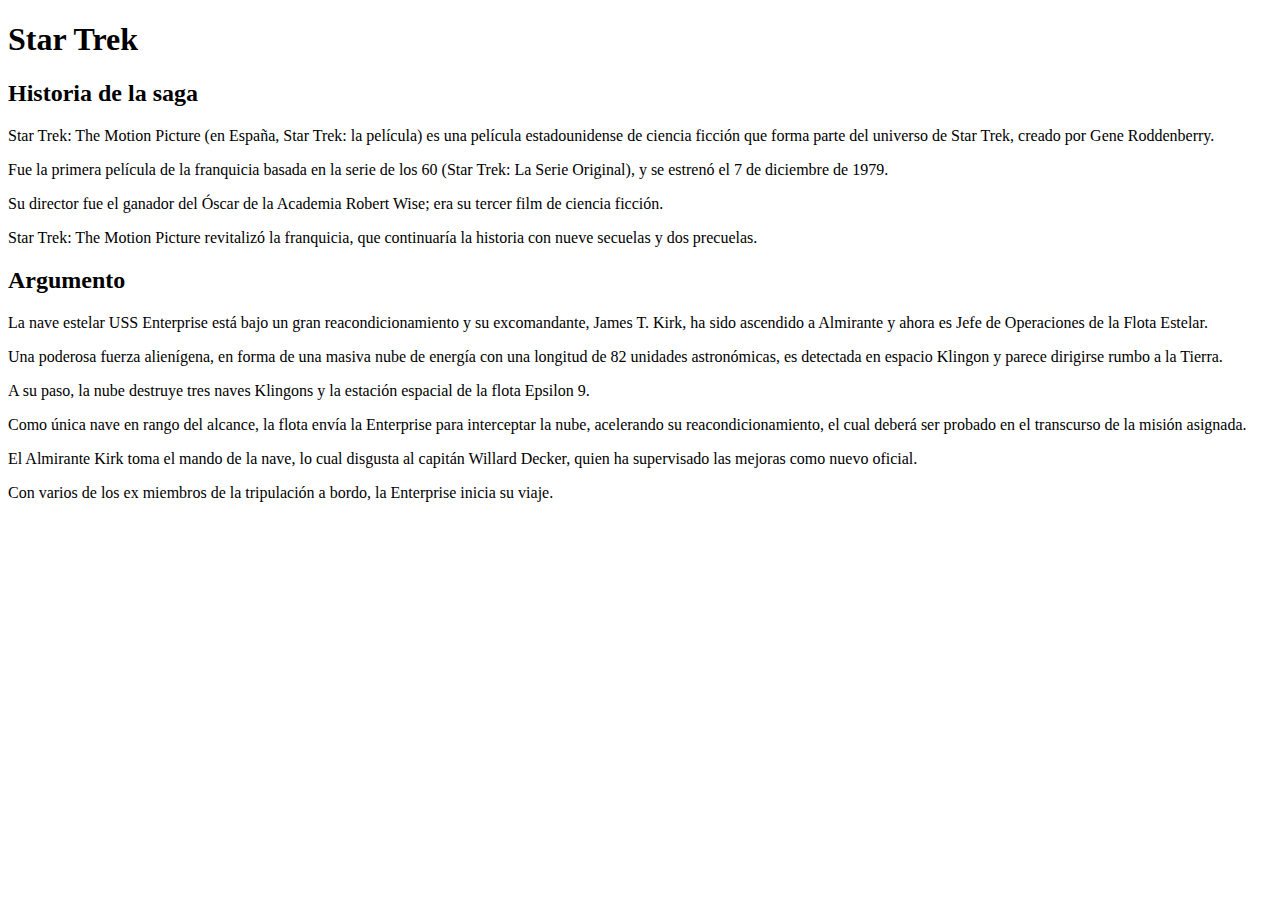
==== Practica1/index.html @ fd17cc10 "Final del primer lab" ====
<!DOCTYPE HTML>

<html lang="es">
<head>
    <!-- Datos que describen el documento -->
    <meta charset="UTF-8">
    <title>Star Trek</title>
</head>

<body>
    <!-- Datos con el contenidos que aparece en el navegador -->
    <h1>Star Trek</h1>
    <h2>Historia de la saga</h2>
    <p>Star Trek: The Motion Picture (en España, Star Trek: la película) es una película estadounidense de ciencia ficción que forma parte del universo de Star Trek, creado por Gene Roddenberry.</p>
    <p>Fue la primera película de la franquicia basada en la serie de los 60 (Star Trek: La Serie Original), y se estrenó el 7 de diciembre de 1979. </p>
    <p>Su director fue el ganador del Óscar de la Academia Robert Wise; era su tercer film de ciencia ficción. </p>
    <p>Star Trek: The Motion Picture revitalizó la franquicia, que continuaría la historia con nueve secuelas y dos precuelas.</p>
    <h2>Argumento</h2>
    <p>La nave estelar USS Enterprise está bajo un gran reacondicionamiento y su excomandante, James T. Kirk, ha sido ascendido a Almirante y ahora es Jefe de Operaciones de la Flota Estelar. </p>
    <p>Una poderosa fuerza alienígena, en forma de una masiva nube de energía con una longitud de 82 unidades astronómicas, es detectada en espacio Klingon y parece dirigirse rumbo a la Tierra.</p>
    <p>A su paso, la nube destruye tres naves Klingons y la estación espacial de la flota Epsilon 9. </p>
    <p>Como única nave en rango del alcance, la flota envía la Enterprise para interceptar la nube, acelerando su reacondicionamiento, el cual deberá ser probado en el transcurso de la misión asignada.</p>
    <p>El Almirante Kirk toma el mando de la nave, lo cual disgusta al capitán Willard Decker, quien ha supervisado las mejoras como nuevo oficial. </p>
    <p>Con varios de los ex miembros de la tripulación a bordo, la Enterprise inicia su viaje.</p>
</body>
</html>
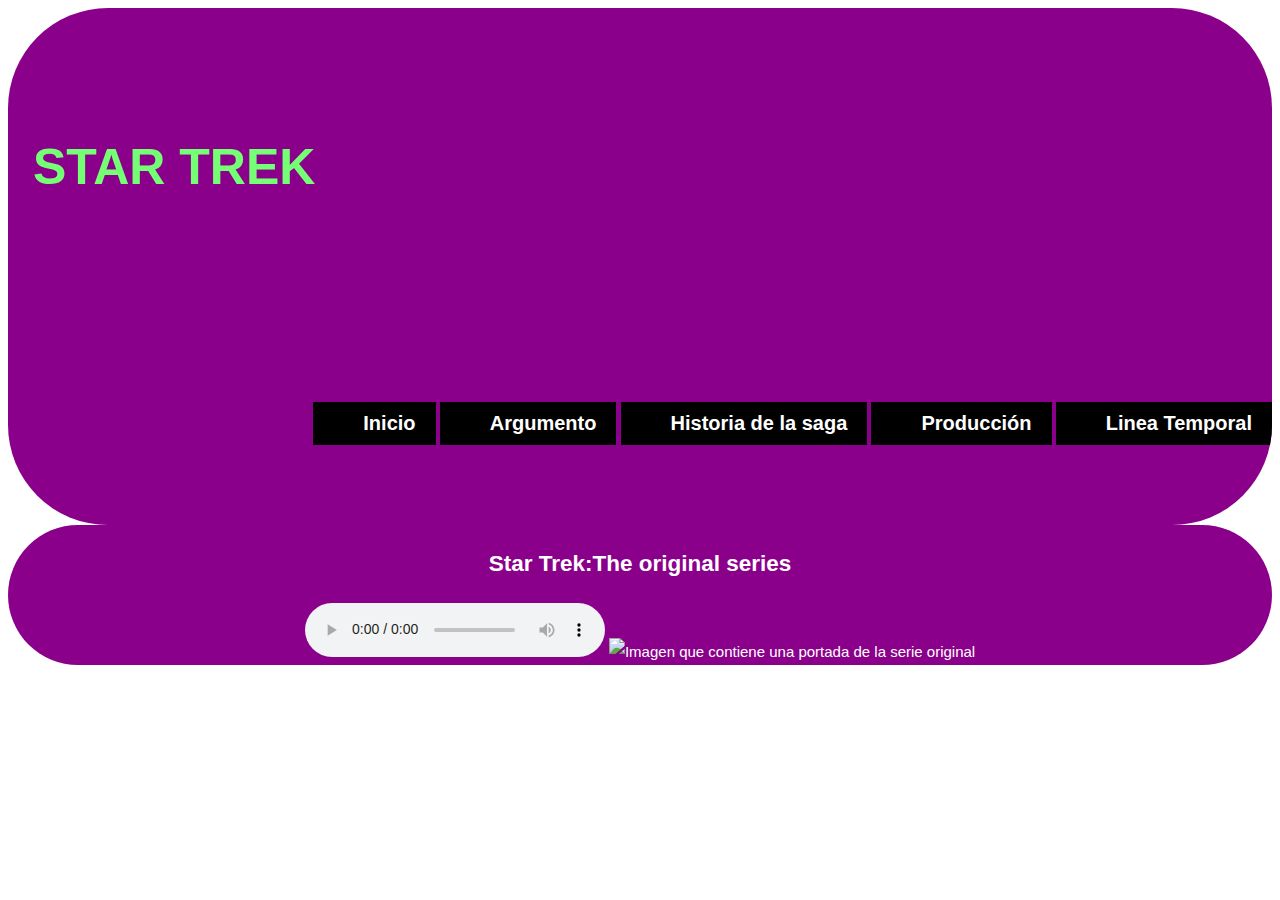
==== commit 5bbecde3: "Added html and css files" ====
--- a/Practica1/index.html
+++ b/Practica1/index.html
@@ -1,26 +1,36 @@
-<!DOCTYPE HTML>
-
-<html lang="es">
-<head>
-    <!-- Datos que describen el documento -->
-    <meta charset="UTF-8">
-    <title>Star Trek</title>
-</head>
-
-<body>
-    <!-- Datos con el contenidos que aparece en el navegador -->
-    <h1>Star Trek</h1>
-    <h2>Historia de la saga</h2>
-    <p>Star Trek: The Motion Picture (en España, Star Trek: la película) es una película estadounidense de ciencia ficción que forma parte del universo de Star Trek, creado por Gene Roddenberry.</p>
-    <p>Fue la primera película de la franquicia basada en la serie de los 60 (Star Trek: La Serie Original), y se estrenó el 7 de diciembre de 1979. </p>
-    <p>Su director fue el ganador del Óscar de la Academia Robert Wise; era su tercer film de ciencia ficción. </p>
-    <p>Star Trek: The Motion Picture revitalizó la franquicia, que continuaría la historia con nueve secuelas y dos precuelas.</p>
-    <h2>Argumento</h2>
-    <p>La nave estelar USS Enterprise está bajo un gran reacondicionamiento y su excomandante, James T. Kirk, ha sido ascendido a Almirante y ahora es Jefe de Operaciones de la Flota Estelar. </p>
-    <p>Una poderosa fuerza alienígena, en forma de una masiva nube de energía con una longitud de 82 unidades astronómicas, es detectada en espacio Klingon y parece dirigirse rumbo a la Tierra.</p>
-    <p>A su paso, la nube destruye tres naves Klingons y la estación espacial de la flota Epsilon 9. </p>
-    <p>Como única nave en rango del alcance, la flota envía la Enterprise para interceptar la nube, acelerando su reacondicionamiento, el cual deberá ser probado en el transcurso de la misión asignada.</p>
-    <p>El Almirante Kirk toma el mando de la nave, lo cual disgusta al capitán Willard Decker, quien ha supervisado las mejoras como nuevo oficial. </p>
-    <p>Con varios de los ex miembros de la tripulación a bordo, la Enterprise inicia su viaje.</p>
-</body>
+<!DOCTYPE HTML>
+
+<html lang="es">
+<head>
+    <!-- Datos que describen el documento -->
+    <meta charset="UTF-8">
+    <title>Star Trek</title>
+    <link rel="stylesheet" type="text/css" href="estilo.css" />
+    <link rel="stylesheet" type="text/css" href="layout.css"/>
+    <meta name="indice" content="star,trek,startrek,series,original,1966,index">
+</head>
+
+<body>
+    <!-- Datos con el contenidos que aparece en el navegador -->
+    <header>
+        <h1>Star Trek</h1>
+        <nav>
+            <a href="index.html">Inicio</a>
+            <a href="argumento.html">Argumento</a>
+            <a href="historia_de_la_saga.html">Historia de la saga</a>
+            <a href="produccion.html">Producción</a>
+            <a href="linea_temporal.html">Linea Temporal</a>
+        </nav>
+    </header>
+    <section>
+        <h2>Star Trek:The original series</h2>
+        <audio src="multimedia/Star%20Trek%20Theme.mp3" controls></audio>
+        <img alt="Imagen que contiene una portada de la serie original" src="multimedia/cartel_star_trek.png">
+    </section> 
+
+    <footer>
+        <p>Miguel Ligero Arbesú</p>
+        <p>SEW-20/21</p>
+    </footer>
+</body>
 </html>--- a/Practica1/estilo.css
+++ b/Practica1/estilo.css
@@ -0,0 +1,96 @@
+/* Specificity (0,0,1)*/
+body{
+    background-image: url(multimedia/space.png);
+    font: 400 15px Tahoma, sans-serif; /*Familia sans-serif*/
+    line-height: 1.8;
+    color: #ffffff;
+    text-align: center;
+}
+
+/* Specificity (0,0,1)*/
+header {
+    width: 100%;
+    background-color: darkmagenta;
+    overflow: hidden;
+    border-radius: 100px;
+}
+
+/* Specificity (0,1,0)*/
+.wrapper {
+    width: 90%;
+    max-width: 1000px;
+    margin: auto;
+    overflow: hidden;
+}
+/* Specificity (0,1,2)*/
+header nav {
+    float: right;
+    line-height: 200px
+}
+/* Specificity (0,0,3)*/
+header nav a {
+    display: inline-block;
+    color: #fff;
+    text-decoration: none;
+    padding: 10px 20px;
+    line-height: normal;
+    font-size: 20px;
+    font-weight: bold;
+}
+/* Specificity (0,1,3)*/
+header nav a:hover {
+    background:#f56f3a;
+	border-radius:50px;
+}
+
+/* Specificity (0,0,1)*/
+h1 {
+    color: #74FF74;
+    font-size: 50px;
+    text-transform: uppercase;
+    padding: 80px 25px;  
+    float:left;
+  }
+
+/* Specificity (0,0,1)*/
+section {
+    background-color: darkmagenta;
+    font: 200 15px;
+    border-radius: 80px;
+}
+
+/* Specificity (0,0,1)*/
+li {
+    padding: 20px 25px;
+}
+
+/* Specificity (0,0,1)*/
+table {
+    border-collapse: collapse;
+    padding-left: 100px;
+}
+/* Specificity (0,0,3)*/
+table, td, tr {
+    border: 1px solid black;
+    border-bottom: 1px solid white;
+    border-radius: 20px;
+    margin-left: auto;
+    margin-right: auto;
+}
+
+/* Specificity (0,0,2)*/
+td, tr {
+    padding:  15px;
+}
+
+/* Specificity (0,0,1)*/
+a{
+    color: #fff
+}
+/* Specificity (0,1,1)*/
+a[href$=".html"] {
+    background-color: black;
+    color: #fff;
+    padding-left: 50px;
+    
+}--- a/Practica1/layout.css
+++ b/Practica1/layout.css
@@ -0,0 +1,17 @@
+body {
+    display:grid;
+    grid: "h h h h"
+          "b a a a"
+          "f f f f";
+    grid-template-columns: auto 1fr 20%;
+    grid-template-rows: auto auto auto auto;
+}
+header {
+    grid-area: h; min-width: 12em;
+}
+section {
+    grid-area: a;
+}
+footer {
+    grid-area: f; min-width: 12em;
+}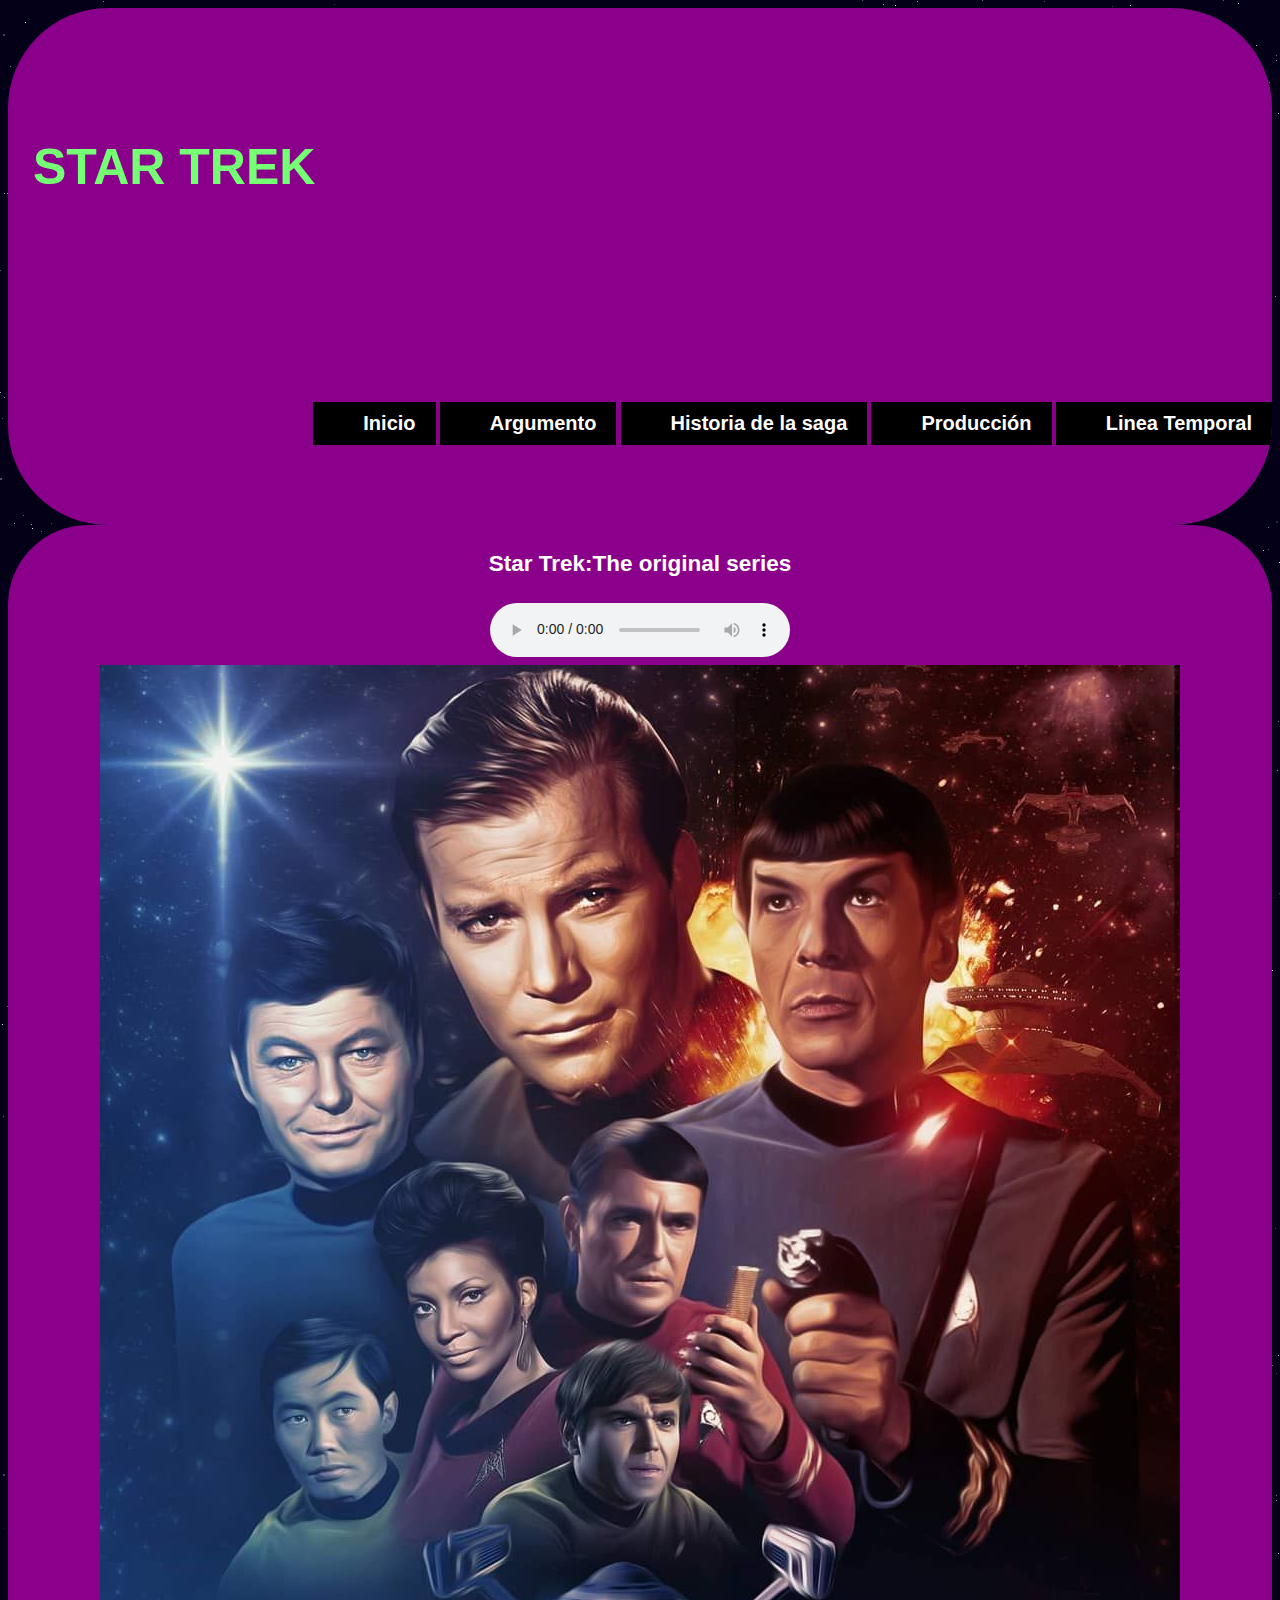
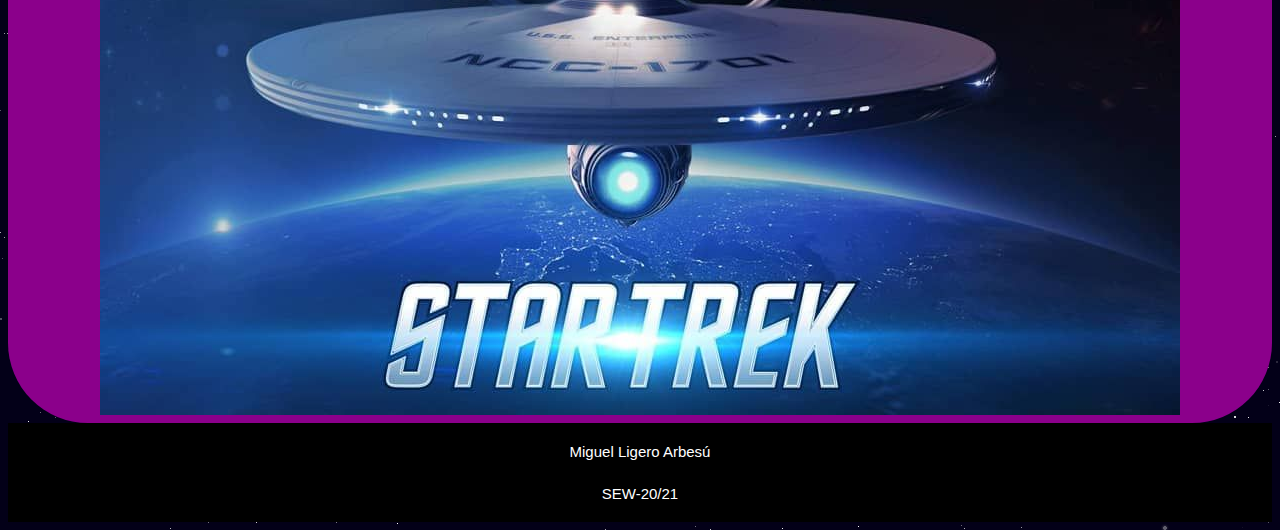
==== commit d4a24382: "Correcciones hechas" ====
--- a/Practica1/index.html
+++ b/Practica1/index.html
@@ -8,6 +8,7 @@
     <link rel="stylesheet" type="text/css" href="estilo.css" />
     <link rel="stylesheet" type="text/css" href="layout.css"/>
     <meta name="indice" content="star,trek,startrek,series,original,1966,index">
+    <meta name="viewport" content="width=device-width, initial-scale=1.0">
 </head>
 
 <body>
@@ -33,4 +34,4 @@
         <p>SEW-20/21</p>
     </footer>
 </body>
-</html>+</html>
--- a/Practica1/estilo.css
+++ b/Practica1/estilo.css
@@ -93,4 +93,9 @@
     color: #fff;
     padding-left: 50px;
     
-}+}
+
+/* Specificity (0,0,1)*/
+footer {
+    background-color: black;
+}
